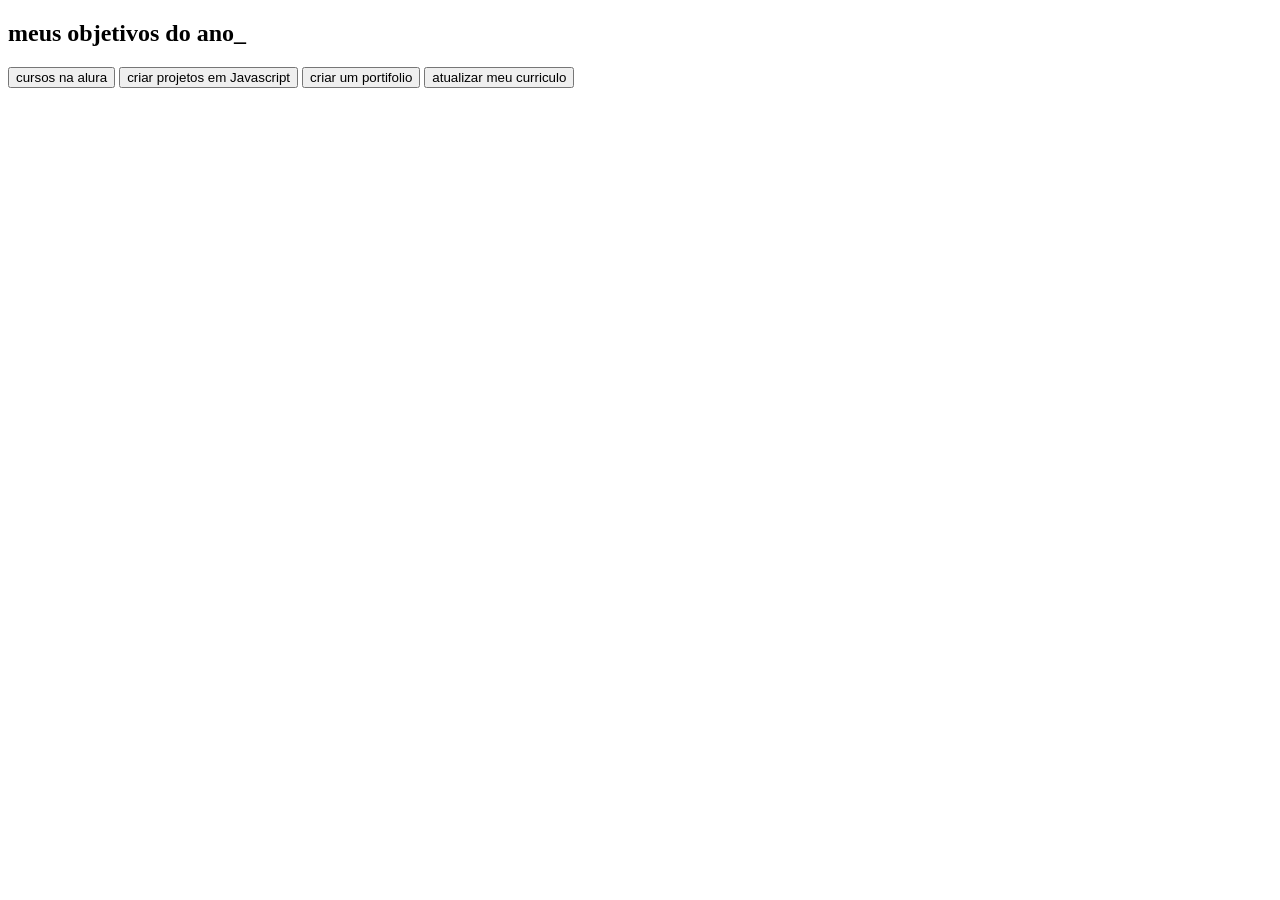
==== ana clara/index.html @ d8d59241 "Add files via upload" ====
<!DOCTYPE html>
<html lang="en">
<head>
    <meta charset="UTF-8">
    <meta name="viewport" content="width=device-width, initial-scale=1.0">
    <title>meus objetivos do ano</title>
     <link rel="stylesheet" href="style.css">
</head>
<body>
    <section class="conteudo-principal">
        <h2 class="titulo-principal">meus objetivos do ano_</h2>
        <div class="botoes">
            <button class="botao">cursos na alura</button>
            <button class="botao">criar projetos em Javascript</button>
            <button class="botao">criar um portifolio</button>
            <button class="botao">atualizar meu curriculo</button>
        </div>
    </section>
</body>
</html>
---- ana clara/style.css ----
:root{
    --cor-de-fundo: 
}
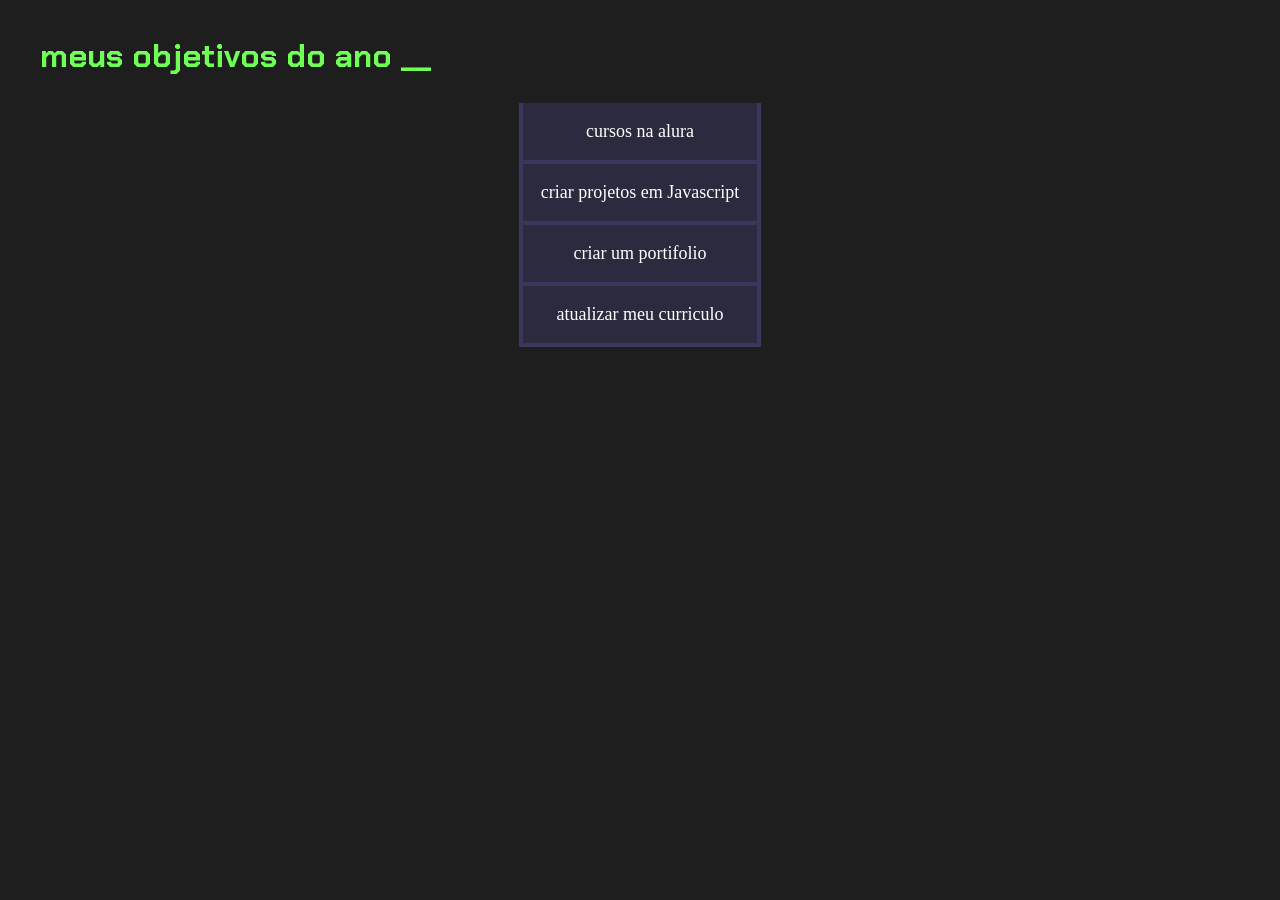
==== commit f2b107db: "Add files via upload" ====
--- a/ana clara/index.html
+++ b/ana clara/index.html
@@ -8,7 +8,7 @@
 </head>
 <body>
     <section class="conteudo-principal">
-        <h2 class="titulo-principal">meus objetivos do ano_</h2>
+        <h2 class="titulo-principal">meus objetivos do ano <span>_</span>_</h2>
         <div class="botoes">
             <button class="botao">cursos na alura</button>
             <button class="botao">criar projetos em Javascript</button>
--- a/ana clara/style.css
+++ b/ana clara/style.css
@@ -1,3 +1,62 @@
+@import url('https://fonts.googleapis.com/css2?family=Chakra+Petch:wght@400;700&display=swap');
+
 :root{
-    --cor-de-fundo: 
+    --cor-de-fundo: #1E1E1E;
+    --verde: #6FFF57;
+    --branco: #FFFFFF;
+    --botao-ativo: #3A375E;
+    --botao-inativo:rgba(58, 55, 94, 0.5);
+    --texto-fundo:rgba(58, 55, 94, 0.3);
+
+
+}
+body{
+    background-color: var(--cor-de-fundo);
+    color: var(--branco);
+    font-family: "Chakra Petch", sans-serif;
+
+
+
+}
+.conteudo-principal{
+    display: flex;
+    flex-direction: column;
+    justify-content: center;
+    align-items: center;
+    max-width: 1200px;
+    width: 100%;
+    margin: 0 auto;
+
+}
+
+.titulo-principal{
+    text-align: left;
+    width: 100%;
+    font-size: 32px;
+
+}
+.titulo-principal{
+    color: var(--verde);
+
+}
+.botao{
+    font-family: "Craka Petch , sans-serif";
+    background-color: var(--botao-inativo);
+    color: var(--branco);
+    display: flex;
+    justify-content: center;
+    padding: 1em;
+    font-size: 18px;
+    align-items: center;
+    width: 100%;
+    border-bottom: 4px solid var(--botao-ativo);
+    border-left: 4px solid var(--botao-ativo);
+    border-right: 4px solid var(--botao-ativo);
+    border-top: none;
+
+}
+@media screen and (min-width: 768px) {
+    .botoes
+        
+    
 }
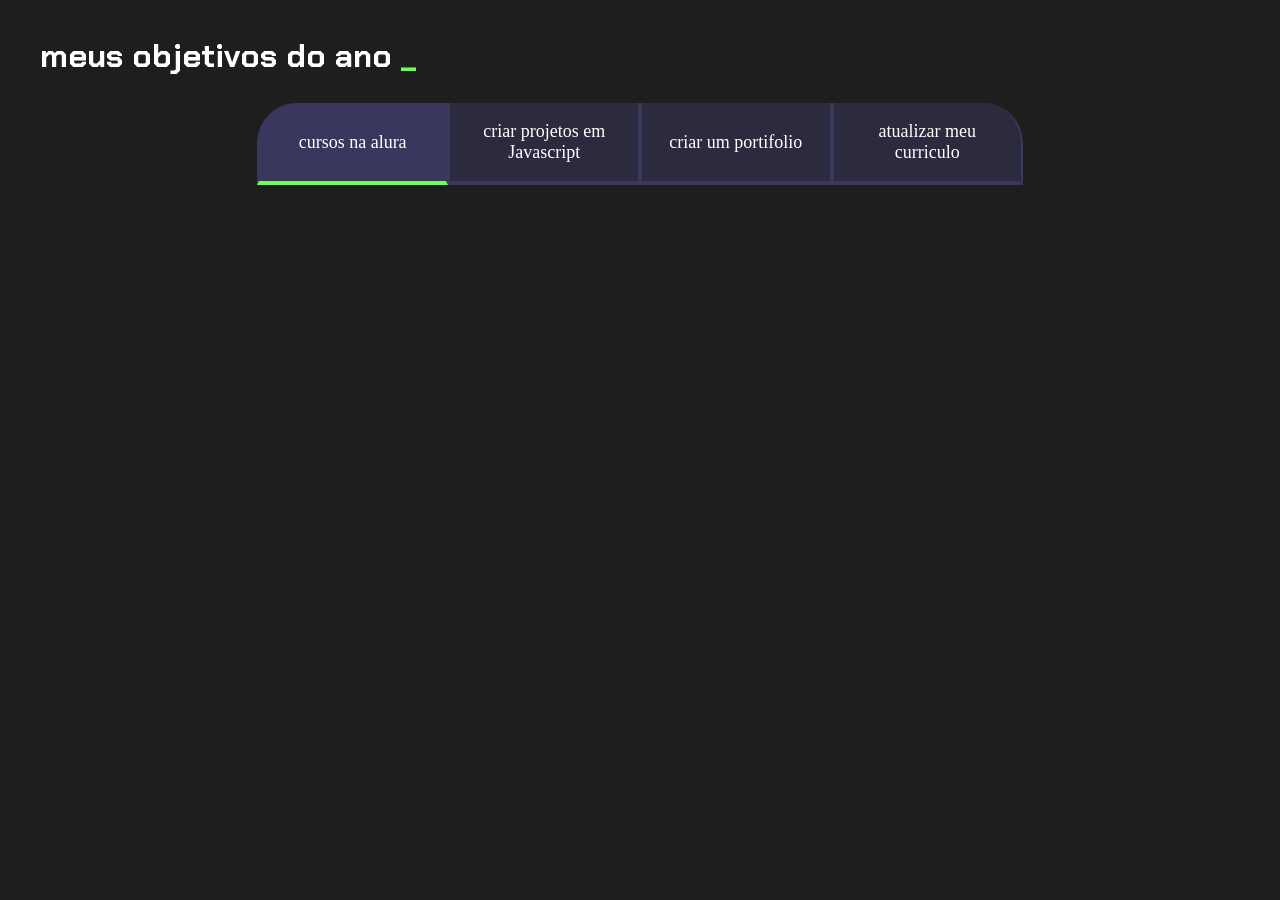
==== commit fce7ae1e: "Add files via upload" ====
--- a/ana clara/index.html
+++ b/ana clara/index.html
@@ -8,13 +8,14 @@
 </head>
 <body>
     <section class="conteudo-principal">
-        <h2 class="titulo-principal">meus objetivos do ano <span>_</span>_</h2>
+        <h2 class="titulo-principal">meus objetivos do ano <span>_</span></h2>
         <div class="botoes">
-            <button class="botao">cursos na alura</button>
+            <button class="botao ativo">cursos na alura</button>
             <button class="botao">criar projetos em Javascript</button>
             <button class="botao">criar um portifolio</button>
             <button class="botao">atualizar meu curriculo</button>
         </div>
     </section>
+    <script src="main.js"></script>
 </body>
 </html>
--- a/ana clara/style.css
+++ b/ana clara/style.css
@@ -35,7 +35,7 @@
     font-size: 32px;
 
 }
-.titulo-principal{
+.titulo-principal span{ 
     color: var(--verde);
 
 }
@@ -50,13 +50,33 @@
     align-items: center;
     width: 100%;
     border-bottom: 4px solid var(--botao-ativo);
-    border-left: 4px solid var(--botao-ativo);
-    border-right: 4px solid var(--botao-ativo);
+    border-left: 2px solid var(--botao-ativo);
+    border-right: 2px solid var(--botao-ativo);
     border-top: none;
 
 }
+
+.botao:first-child{
+   border-radius: 40px 40px 0 0;
+}
+
+.ativo{
+    background-color: var(--botao-ativo);
+    border-bottom: 4px solid var(--verde);
+}
+
+.botoes{
+    display: block;
+}
 @media screen and (min-width: 768px) {
-    .botoes
-        
+    .botoes{
+        display: flex;
+    }
+    .botao:first-child{
+         border-radius: 40px 0 0 0;
+    }
+    .botao:last-child{
+        border-radius: 0 40px 0 0;
+    }
     
 }
